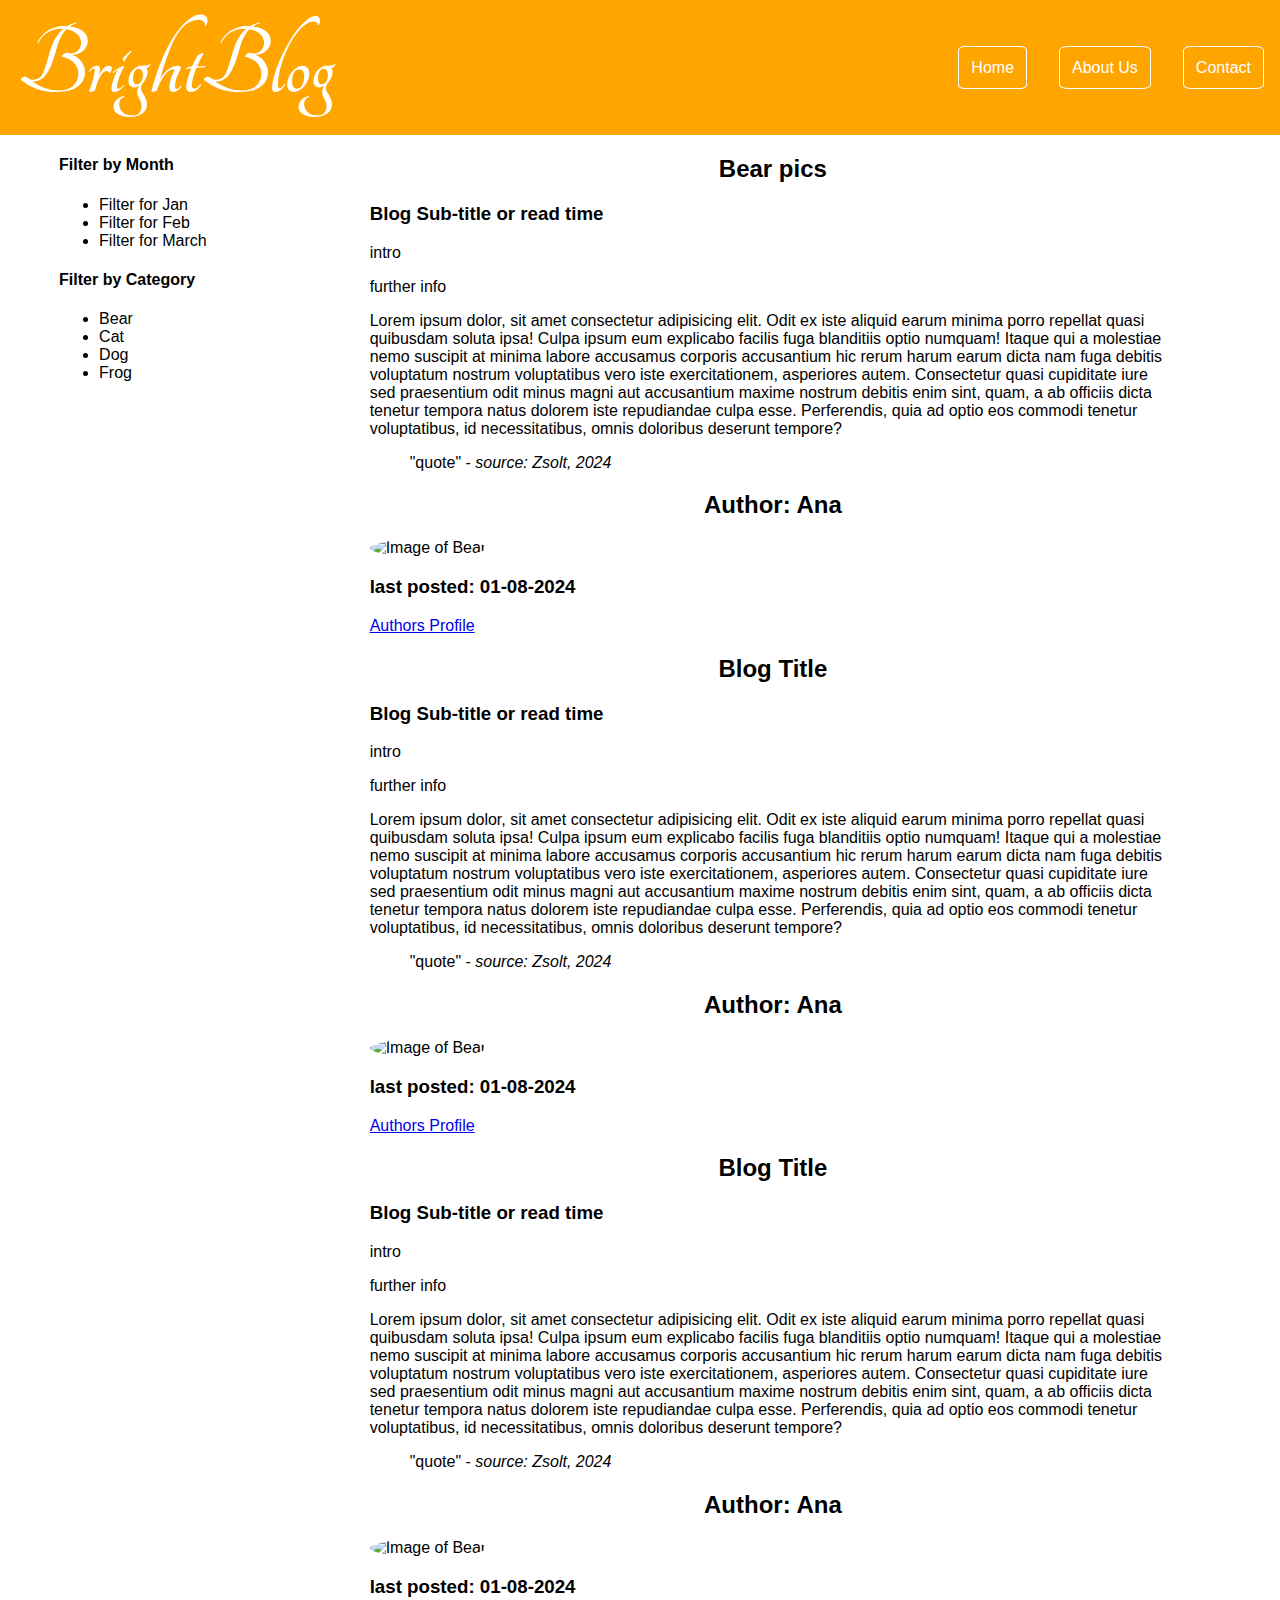
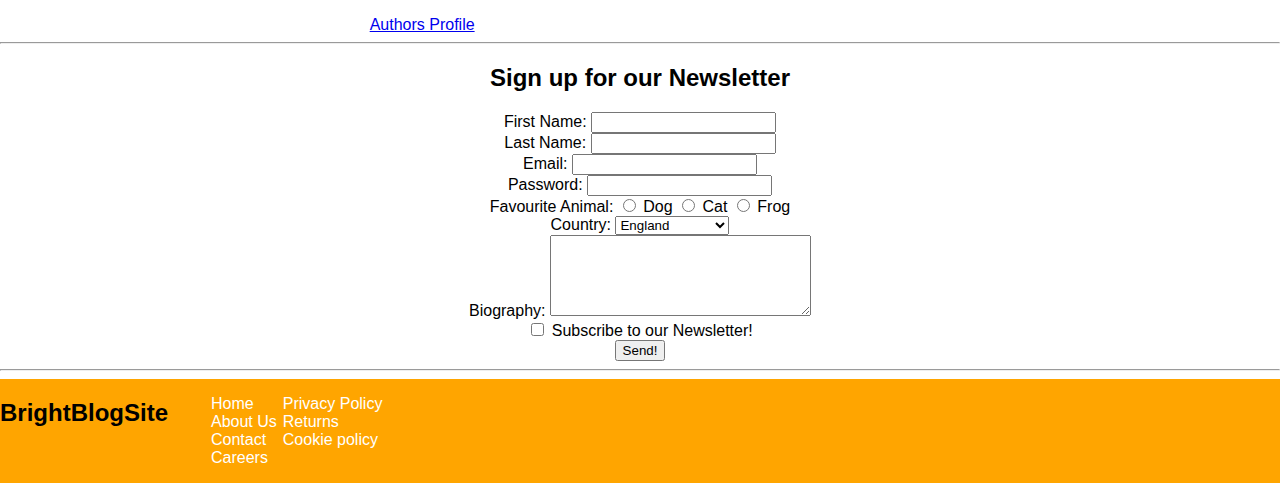
==== index.html @ 81cf3d9e "Update index.html" ====
<!DOCTYPE html>
<html lang="en">
<head>
    <link rel="stylesheet" href="style.css">
    <script src="app.js"></script>
    <link rel="stylesheet"
          href="https://fonts.googleapis.com/css?family=Tangerine">
    <meta charset="UTF-8">
    <meta name="viewport" content="width=device-width, initial-scale=1.0">
    <title>BrightBlog</title>
</head>
<body>
    <header id="main-header">
        <h1 id="logo">BrightBlog</h1>
        <nav>
            <ul id="navul">
                <li><a href="" class="navbutton">Home</a></li>
                <li><a href=""class="navbutton">About Us</a></li>
                <li><a href="" class="navbutton">Contact</a></li>
            </ul>
        </nav>
    </header>
    <main>
        <div id="main-content">
            <aside>
            
                <section>
                    <h4>Filter by Month</h4>
                    <nav>
                        <ul>
                            <li><a href=""></a>Filter for Jan</li>
                            <li><a href=""></a>Filter for Feb</li>
                            <li><a href=""></a>Filter for March</li>
                        </ul>
                    </nav>
                </section>
                <section>
                    <h4>Filter by Category</h4>
                    <nav>
                        <ul>
                            <li><a href=""></a>Bear</li>
                            <li><a href=""></a>Cat</li>
                            <li><a href=""></a>Dog</li>
                            <li><a href=""></a>Frog</li>
                        </ul>
                    </nav>
                </section>
            </aside>
            <div>
                <article>
                    <header>
                       <!-- Articles header goes here -->
                        <h2>Bear pics</h2>
                        <h3>Blog Sub-title or read time</h3>
                    </header>
                    <main>
                        <p>intro</p>
                        <p>further info</p>
                        <p>Lorem ipsum dolor, sit amet consectetur adipisicing elit. Odit ex iste aliquid earum minima porro repellat quasi quibusdam soluta ipsa! Culpa ipsum eum explicabo facilis fuga blanditiis optio numquam! Itaque qui a molestiae nemo suscipit at minima labore accusamus corporis accusantium hic rerum harum earum dicta nam fuga debitis voluptatum nostrum voluptatibus vero iste exercitationem, asperiores autem. Consectetur quasi cupiditate iure sed praesentium odit minus magni aut accusantium maxime nostrum debitis enim sint, quam, a ab officiis dicta tenetur tempora natus dolorem iste repudiandae culpa esse. Perferendis, quia ad optio eos commodi tenetur voluptatibus, id necessitatibus, omnis doloribus deserunt tempore?</p>
                        <blockquote>
                            "quote" - <cite>source: Zsolt, 2024</cite>
                        </blockquote>
                    </main>
                    <footer>
                        <h2>Author: Ana</h2>
                        <img src="https://placebear.com/g/100/100" alt="Image of Bear">
                        <h3>last posted: 01-08-2024</h3>
                        <a href="https://www.amazon.co.uk/ref=nav_logo"target="_blank">Authors Profile</a>
                    </footer>
                </article>
                <article>
                    <header>
                       <!-- Articles header goes here -->
                        <h2>Blog Title</h2>
                        <h3>Blog Sub-title or read time</h3>
                    </header>
                    <main>
                        <p>intro</p>
                        <p>further info</p>
                        <p>Lorem ipsum dolor, sit amet consectetur adipisicing elit. Odit ex iste aliquid earum minima porro repellat quasi quibusdam soluta ipsa! Culpa ipsum eum explicabo facilis fuga blanditiis optio numquam! Itaque qui a molestiae nemo suscipit at minima labore accusamus corporis accusantium hic rerum harum earum dicta nam fuga debitis voluptatum nostrum voluptatibus vero iste exercitationem, asperiores autem. Consectetur quasi cupiditate iure sed praesentium odit minus magni aut accusantium maxime nostrum debitis enim sint, quam, a ab officiis dicta tenetur tempora natus dolorem iste repudiandae culpa esse. Perferendis, quia ad optio eos commodi tenetur voluptatibus, id necessitatibus, omnis doloribus deserunt tempore?</p>
                        <blockquote>
                            "quote" - <cite>source: Zsolt, 2024</cite>
                        </blockquote>
                    </main>
                    <footer>
                        <h2>Author: Ana</h2>
                        <img src="https://placebear.com/g/100/100" alt="Image of Bear">
                        <h3>last posted: 01-08-2024</h3>
                        <a href="https://www.amazon.co.uk/ref=nav_logo"target="_blank">Authors Profile</a>
                    </footer>
                </article>
                <article>
                    <header>
                       <!-- Articles header goes here -->
                        <h2>Blog Title</h2>
                        <h3>Blog Sub-title or read time</h3>
                    </header>
                    <main>
                        <p>intro</p>
                        <p>further info</p>
                        <p>Lorem ipsum dolor, sit amet consectetur adipisicing elit. Odit ex iste aliquid earum minima porro repellat quasi quibusdam soluta ipsa! Culpa ipsum eum explicabo facilis fuga blanditiis optio numquam! Itaque qui a molestiae nemo suscipit at minima labore accusamus corporis accusantium hic rerum harum earum dicta nam fuga debitis voluptatum nostrum voluptatibus vero iste exercitationem, asperiores autem. Consectetur quasi cupiditate iure sed praesentium odit minus magni aut accusantium maxime nostrum debitis enim sint, quam, a ab officiis dicta tenetur tempora natus dolorem iste repudiandae culpa esse. Perferendis, quia ad optio eos commodi tenetur voluptatibus, id necessitatibus, omnis doloribus deserunt tempore?</p>
                        <blockquote>
                            "quote" - <cite>source: Zsolt, 2024</cite>
                        </blockquote>
                    </main>
                    <footer>
                        <h2>Author: Ana</h2>
                        <img src="https://placebear.com/g/100/100" alt="Image of Bear">
                        <h3>last posted: 01-08-2024</h3>
                        <a href="https://www.amazon.co.uk/ref=nav_logo"target="_blank">Authors Profile</a>
                    </footer>
                </article>
            </div>
           

        </div>
        
        <hr> 
        <h2>Sign up for our Newsletter</h2>
        <form action="" method="">
            <label for="First_Name">First Name:</label>
            <input type="text" id="First_Name" name="first_name" required>
            <br>
            <label for="Last_Name">Last Name:</label>
            <input type="text" id="Last_Name" name="last_name" required>
            <br>
            <label for="Email">Email:</label>
            <input type="email" id="Email" name="Email" required>
            <br>
            <label for="password">Password:</label>
            <input type="password" name="password" id="password">
            <br>
            <label for="fav_animal">Favourite Animal:</label>
            <input type="radio" name="fav_animal" id="dog" value="dog">
            <label for="dog">Dog</label> 
            <input type="radio" name="fav_animal" id="Cat" value="Cat">
            <label for="Cat">Cat</label> 
            <input type="radio" name="fav_animal" id="Frog" value="Frog">
            <label for="Frog">Frog</label> 
            <br>
            <label for="country">Country:</label>
            <select name="country" id="country">
                <option value="england">England</option>
                <option value="Scotland">Scotland</option>
                <option value="wales">Wales</option>
                <option value="northern_island">Northern Island</option>
            </select>
            <br>
            <label for="bio">Biography:</label>
            <textarea name="bio" id="bio" cols="30" rows="5"></textarea>
            <br>
            <input type="checkbox" id="subscribe" name="subscribe">
            <label for="subscribe">Subscribe to our Newsletter!</label>
            <br>
            <input type="submit" value="Send!">
        </form>
        <hr>
    </main>    

    <footer>
        <h2>BrightBlogSite</h2>
        <section>
            <nav>
                <ul id="footer_ul">
                    <div> 
                        <li><a href="">Home</a></li>
                        <li><a href="">About Us</a></li>
                        <li><a href="">Contact</a></li>
                        <li><a href="">Careers</a></li>
                    </div>
                   <div>
                        <li><a href="">Privacy Policy</a></li>
                        <li><a href="">Returns</a></li>
                        <li><a href="">Cookie policy</a></li>
                    </div>
                    
                </ul>
            </nav>
        </section>
    </footer>
</body>
</html>
---- style.css ----
#logo{
    margin: 0px 10px;
    padding: 8px;
    font-family: 'Tangerine';
    font-size: 8vw;
    width: 30%;
    border-radius: 50%;

}


body {
   
    font-family: Arial, Helvetica, sans-serif;
    margin: 0px;
}

body > header {
    background-color: orange;
    color: white;
    display: flex;
    height: 15vh;
    align-items: center;
    justify-content: space-between;

}
body > header > nav > ul {
    list-style: none;
    text-decoration: none;
    display: flex;

}
#navul > li > a{
    
    padding: 12px;
    margin: 16px;
    border: 1px solid white;
    border-radius: 10%;

}


.navbutton {
    color: white;
    text-decoration: none;
}
body > main  article {
    width: 90%;
    margin: auto;
}

#main-content {
    display: flex;
    justify-content: space-around;
}

#main-content > div {
    width: 70%;
}

img{
    border-radius: 100%;
}

form {
    
    text-align: center;
}

h2 {
    text-align: center;
}

body > footer {
    background-color: orange;
    display: flex;

}

#footer_ul {
    display: flex;
    list-style: none;
    
   

}

#footer_ul > div > li > a {
    padding: 3px;
    color: white;
    text-decoration: none;

}
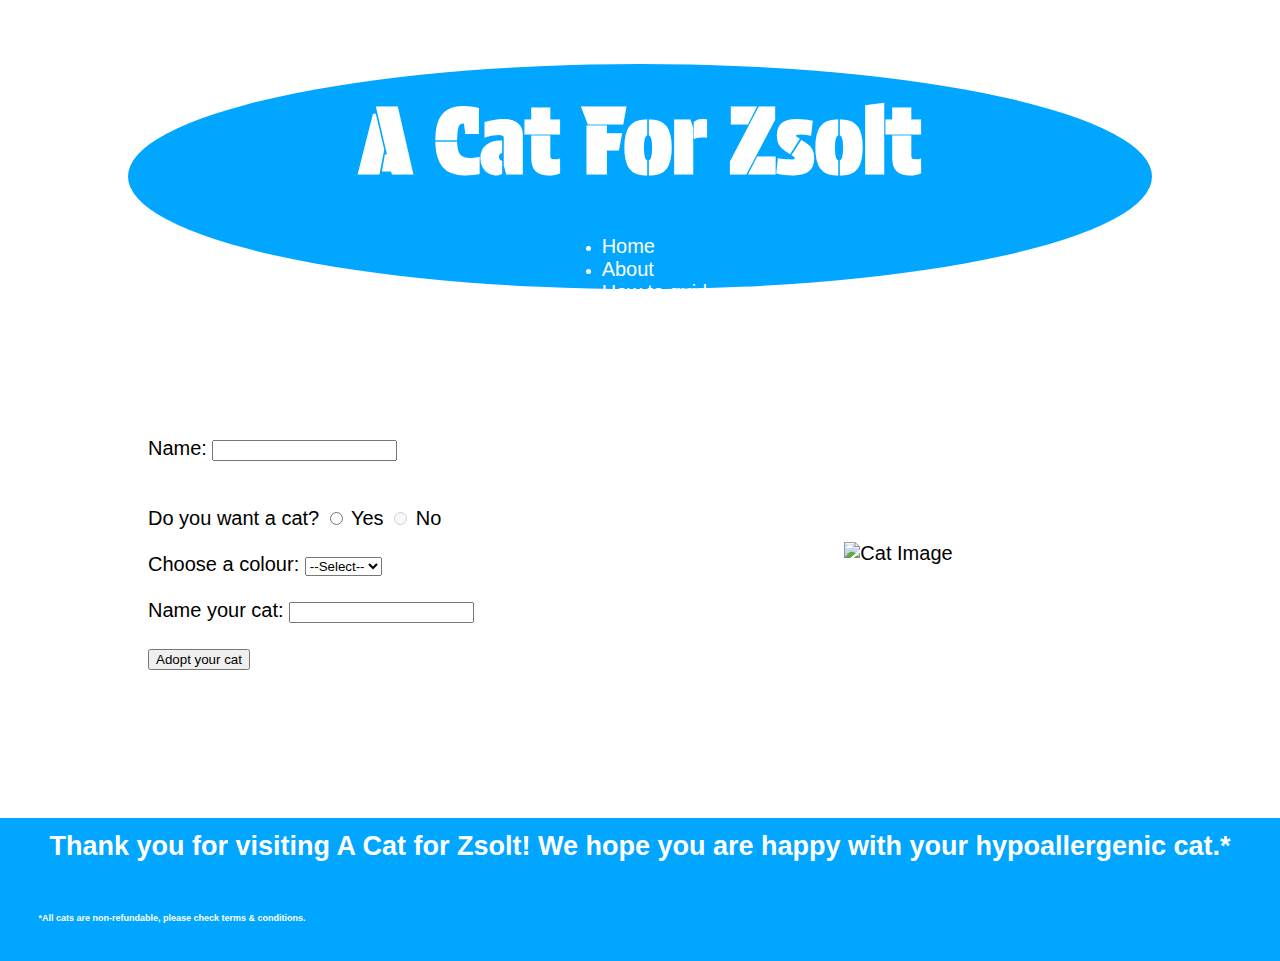
==== commit 45aff646: "Update index.html" ====
--- a/index.html
+++ b/index.html
@@ -2,181 +2,74 @@
 <html lang="en">
 <head>
     <link rel="stylesheet" href="style.css">
+    <link href="https://fonts.googleapis.com/css2?family=Protest+Guerrilla&display=swap" rel="stylesheet">
     <script src="app.js"></script>
-    <link rel="stylesheet"
-          href="https://fonts.googleapis.com/css?family=Tangerine">
     <meta charset="UTF-8">
     <meta name="viewport" content="width=device-width, initial-scale=1.0">
-    <title>BrightBlog</title>
+    <title>A cat for Zsolt</title>
 </head>
 <body>
-    <header id="main-header">
-        <h1 id="logo">BrightBlog</h1>
-        <nav>
-            <ul id="navul">
-                <li><a href="" class="navbutton">Home</a></li>
-                <li><a href=""class="navbutton">About Us</a></li>
-                <li><a href="" class="navbutton">Contact</a></li>
+    <header>
+        <h1>A Cat For Zsolt</h1>
+        <nav id="home">
+            <ul>
+                <li><a href="">Home</a></li>
+                <li><a href="">About</a></li>
+                <li><a href="">How to guide</a></li>
             </ul>
         </nav>
     </header>
     <main>
-        <div id="main-content">
-            <aside>
-            
-                <section>
-                    <h4>Filter by Month</h4>
-                    <nav>
-                        <ul>
-                            <li><a href=""></a>Filter for Jan</li>
-                            <li><a href=""></a>Filter for Feb</li>
-                            <li><a href=""></a>Filter for March</li>
-                        </ul>
-                    </nav>
-                </section>
-                <section>
-                    <h4>Filter by Category</h4>
-                    <nav>
-                        <ul>
-                            <li><a href=""></a>Bear</li>
-                            <li><a href=""></a>Cat</li>
-                            <li><a href=""></a>Dog</li>
-                            <li><a href=""></a>Frog</li>
-                        </ul>
-                    </nav>
-                </section>
-            </aside>
-            <div>
-                <article>
-                    <header>
-                       <!-- Articles header goes here -->
-                        <h2>Bear pics</h2>
-                        <h3>Blog Sub-title or read time</h3>
-                    </header>
-                    <main>
-                        <p>intro</p>
-                        <p>further info</p>
-                        <p>Lorem ipsum dolor, sit amet consectetur adipisicing elit. Odit ex iste aliquid earum minima porro repellat quasi quibusdam soluta ipsa! Culpa ipsum eum explicabo facilis fuga blanditiis optio numquam! Itaque qui a molestiae nemo suscipit at minima labore accusamus corporis accusantium hic rerum harum earum dicta nam fuga debitis voluptatum nostrum voluptatibus vero iste exercitationem, asperiores autem. Consectetur quasi cupiditate iure sed praesentium odit minus magni aut accusantium maxime nostrum debitis enim sint, quam, a ab officiis dicta tenetur tempora natus dolorem iste repudiandae culpa esse. Perferendis, quia ad optio eos commodi tenetur voluptatibus, id necessitatibus, omnis doloribus deserunt tempore?</p>
-                        <blockquote>
-                            "quote" - <cite>source: Zsolt, 2024</cite>
-                        </blockquote>
-                    </main>
-                    <footer>
-                        <h2>Author: Ana</h2>
-                        <img src="https://placebear.com/g/100/100" alt="Image of Bear">
-                        <h3>last posted: 01-08-2024</h3>
-                        <a href="https://www.amazon.co.uk/ref=nav_logo"target="_blank">Authors Profile</a>
-                    </footer>
-                </article>
-                <article>
-                    <header>
-                       <!-- Articles header goes here -->
-                        <h2>Blog Title</h2>
-                        <h3>Blog Sub-title or read time</h3>
-                    </header>
-                    <main>
-                        <p>intro</p>
-                        <p>further info</p>
-                        <p>Lorem ipsum dolor, sit amet consectetur adipisicing elit. Odit ex iste aliquid earum minima porro repellat quasi quibusdam soluta ipsa! Culpa ipsum eum explicabo facilis fuga blanditiis optio numquam! Itaque qui a molestiae nemo suscipit at minima labore accusamus corporis accusantium hic rerum harum earum dicta nam fuga debitis voluptatum nostrum voluptatibus vero iste exercitationem, asperiores autem. Consectetur quasi cupiditate iure sed praesentium odit minus magni aut accusantium maxime nostrum debitis enim sint, quam, a ab officiis dicta tenetur tempora natus dolorem iste repudiandae culpa esse. Perferendis, quia ad optio eos commodi tenetur voluptatibus, id necessitatibus, omnis doloribus deserunt tempore?</p>
-                        <blockquote>
-                            "quote" - <cite>source: Zsolt, 2024</cite>
-                        </blockquote>
-                    </main>
-                    <footer>
-                        <h2>Author: Ana</h2>
-                        <img src="https://placebear.com/g/100/100" alt="Image of Bear">
-                        <h3>last posted: 01-08-2024</h3>
-                        <a href="https://www.amazon.co.uk/ref=nav_logo"target="_blank">Authors Profile</a>
-                    </footer>
-                </article>
-                <article>
-                    <header>
-                       <!-- Articles header goes here -->
-                        <h2>Blog Title</h2>
-                        <h3>Blog Sub-title or read time</h3>
-                    </header>
-                    <main>
-                        <p>intro</p>
-                        <p>further info</p>
-                        <p>Lorem ipsum dolor, sit amet consectetur adipisicing elit. Odit ex iste aliquid earum minima porro repellat quasi quibusdam soluta ipsa! Culpa ipsum eum explicabo facilis fuga blanditiis optio numquam! Itaque qui a molestiae nemo suscipit at minima labore accusamus corporis accusantium hic rerum harum earum dicta nam fuga debitis voluptatum nostrum voluptatibus vero iste exercitationem, asperiores autem. Consectetur quasi cupiditate iure sed praesentium odit minus magni aut accusantium maxime nostrum debitis enim sint, quam, a ab officiis dicta tenetur tempora natus dolorem iste repudiandae culpa esse. Perferendis, quia ad optio eos commodi tenetur voluptatibus, id necessitatibus, omnis doloribus deserunt tempore?</p>
-                        <blockquote>
-                            "quote" - <cite>source: Zsolt, 2024</cite>
-                        </blockquote>
-                    </main>
-                    <footer>
-                        <h2>Author: Ana</h2>
-                        <img src="https://placebear.com/g/100/100" alt="Image of Bear">
-                        <h3>last posted: 01-08-2024</h3>
-                        <a href="https://www.amazon.co.uk/ref=nav_logo"target="_blank">Authors Profile</a>
-                    </footer>
-                </article>
+        <div id="container">
+            <div id="form_container">
+        
+                <form action="" method="" id="myform">
+                    <div>
+                        <label for="nameField">Name:</label>
+                        <input type="text" id="nameField" name="nameField" required>
+                    </div>
+                    <br><br>
+                    <label for="want_cat">Do you want a cat?</label>
+                    <input type="radio" name="want_cat" id="y" value="y">
+                    <label for="y">Yes</label> 
+                    <input type="radio" name="want_cat" id="n" value="n" disabled>
+                    <label for="n">No</label> 
+                    <br><br>
+                    <!-- <label for="colour">What colour cat?</label>
+                    <input type="radio" name="colour" id="black" value="black">
+                    <label for="black">Black</label> 
+                    <input type="radio" name="colour" id="grey" value="grey">
+                    <label for="grey">Grey</label> 
+                    <input type="radio" name="colour" id="orange" value="orange">
+                    <label for="orange">Orange</label> 
+                    <input type="radio" name="colour" id="surprise" value="surprise">
+                    <label for="surprise">Surprise Me</label>  -->
+                    <!-- <br> -->
+                    <label for="colourSelect">Choose a colour:</label>
+                    <select id="colourSelect">
+                        <option value="">--Select--</option>
+                        <option value="black">Black</option>
+                        <option value="grey">Grey</option>
+                        <option value="orange">Orange</option>
+                        <option value="surprise">Surprise</option>
+                    </select>
+                    <br><br>
+                    <label for="cat_name">Name your cat:</label>
+                    <input type="text" id="cat_name" name="cat_name" required>
+                    <br><br>
+                    <input type="submit" value="Adopt your cat">
+
+                </form>
             </div>
-           
-
+            <div id="image_container">
+                <img id="cat_img" src="" alt="Cat Image">
+                    
+            </div>
         </div>
-        
-        <hr> 
-        <h2>Sign up for our Newsletter</h2>
-        <form action="" method="">
-            <label for="First_Name">First Name:</label>
-            <input type="text" id="First_Name" name="first_name" required>
-            <br>
-            <label for="Last_Name">Last Name:</label>
-            <input type="text" id="Last_Name" name="last_name" required>
-            <br>
-            <label for="Email">Email:</label>
-            <input type="email" id="Email" name="Email" required>
-            <br>
-            <label for="password">Password:</label>
-            <input type="password" name="password" id="password">
-            <br>
-            <label for="fav_animal">Favourite Animal:</label>
-            <input type="radio" name="fav_animal" id="dog" value="dog">
-            <label for="dog">Dog</label> 
-            <input type="radio" name="fav_animal" id="Cat" value="Cat">
-            <label for="Cat">Cat</label> 
-            <input type="radio" name="fav_animal" id="Frog" value="Frog">
-            <label for="Frog">Frog</label> 
-            <br>
-            <label for="country">Country:</label>
-            <select name="country" id="country">
-                <option value="england">England</option>
-                <option value="Scotland">Scotland</option>
-                <option value="wales">Wales</option>
-                <option value="northern_island">Northern Island</option>
-            </select>
-            <br>
-            <label for="bio">Biography:</label>
-            <textarea name="bio" id="bio" cols="30" rows="5"></textarea>
-            <br>
-            <input type="checkbox" id="subscribe" name="subscribe">
-            <label for="subscribe">Subscribe to our Newsletter!</label>
-            <br>
-            <input type="submit" value="Send!">
-        </form>
-        <hr>
-    </main>    
-
+    </main>
     <footer>
-        <h2>BrightBlogSite</h2>
-        <section>
-            <nav>
-                <ul id="footer_ul">
-                    <div> 
-                        <li><a href="">Home</a></li>
-                        <li><a href="">About Us</a></li>
-                        <li><a href="">Contact</a></li>
-                        <li><a href="">Careers</a></li>
-                    </div>
-                   <div>
-                        <li><a href="">Privacy Policy</a></li>
-                        <li><a href="">Returns</a></li>
-                        <li><a href="">Cookie policy</a></li>
-                    </div>
-                    
-                </ul>
-            </nav>
-        </section>
-    </footer>
+        <h2>Thank you for visiting A Cat for Zsolt! We hope you are happy with your hypoallergenic cat.*</h2>
+        <h3>*All cats are non-refundable, please check terms & conditions.</h3>
+    </footer> 
 </body>
 </html>--- a/style.css
+++ b/style.css
@@ -1,96 +1,88 @@
-#logo{
-    margin: 0px 10px;
-    padding: 8px;
-    font-family: 'Tangerine';
-    font-size: 8vw;
-    width: 30%;
-    border-radius: 50%;
+h1 {
+    margin: 2% 3%;
+    padding: 3px;
+    font-family: "Protest Guerrilla", sans-serif;
+    font-size: 10vh;
+    text-align: center;
 
 }
-
-
-body {
-   
-    font-family: Arial, Helvetica, sans-serif;
-    margin: 0px;
-}
-
 body > header {
-    background-color: orange;
+    margin: 5% 10%;
+    background-color: rgb(0, 166, 255);
     color: white;
     display: flex;
-    height: 15vh;
+    height: 25vh;
     align-items: center;
-    justify-content: space-between;
-
-}
-body > header > nav > ul {
-    list-style: none;
-    text-decoration: none;
-    display: flex;
-
-}
-#navul > li > a{
-    
-    padding: 12px;
-    margin: 16px;
-    border: 1px solid white;
-    border-radius: 10%;
-
-}
-
-
-.navbutton {
-    color: white;
-    text-decoration: none;
-}
-body > main  article {
-    width: 90%;
-    margin: auto;
-}
-
-#main-content {
-    display: flex;
-    justify-content: space-around;
-}
-
-#main-content > div {
-    width: 70%;
-}
-
-img{
-    border-radius: 100%;
-}
-
-form {
-    
-    text-align: center;
-}
-
-h2 {
-    text-align: center;
-}
-
-body > footer {
-    background-color: orange;
-    display: flex;
-
-}
-
-#footer_ul {
-    display: flex;
-    list-style: none;
-    
+    justify-content: space-evenly;
+    border-radius: 50%;
+    flex-direction: column;
    
 
 }
 
-#footer_ul > div > li > a {
-    padding: 3px;
+#home > ul > li > a {
+    text-decoration: none;
+    list-style: none;
     color: white;
-    text-decoration: none;
+    font-family: Arial, sans-serif ;
+    font-size: 20px;
 
 }
 
+body {
+    margin: 0px;
+}
 
 
+main {
+    margin: 10%;
+    font-family: Arial, sans-serif ;
+    font-size: 20px;
+}
+
+#container {
+    display: flex; /* Align children side by side */
+    justify-content: center; /* Center the items horizontally */
+    align-items: stretch; /* Make sure items take up equal height */
+    gap: 10px; /* Space between the form and the image */
+  }
+  
+  #form_container,
+  #image_container {
+    flex: 1; /* Allow the form and image container to grow equally */
+    padding: 20px;
+    border-radius: 8px;
+  
+  }
+  
+  #image_container {
+    display: flex;
+    align-items: center;
+    justify-content: center;
+  }
+  
+  #cat_img {
+    max-width: 100%; /* Ensure the image fits within its container */
+    height: auto; /* Maintain aspect ratio */
+  }
+
+
+footer {
+    display: flex;
+    background-color: rgb(0, 166, 255);
+    color: white;
+    font-family: arial, sans-serif;
+    flex-direction: column;
+
+}
+
+h2 {
+    margin: 1%;
+    text-align: center;
+    font-size: 3vh;
+}
+
+h3 {
+    margin: 3%;
+    font-size: 1vh;
+}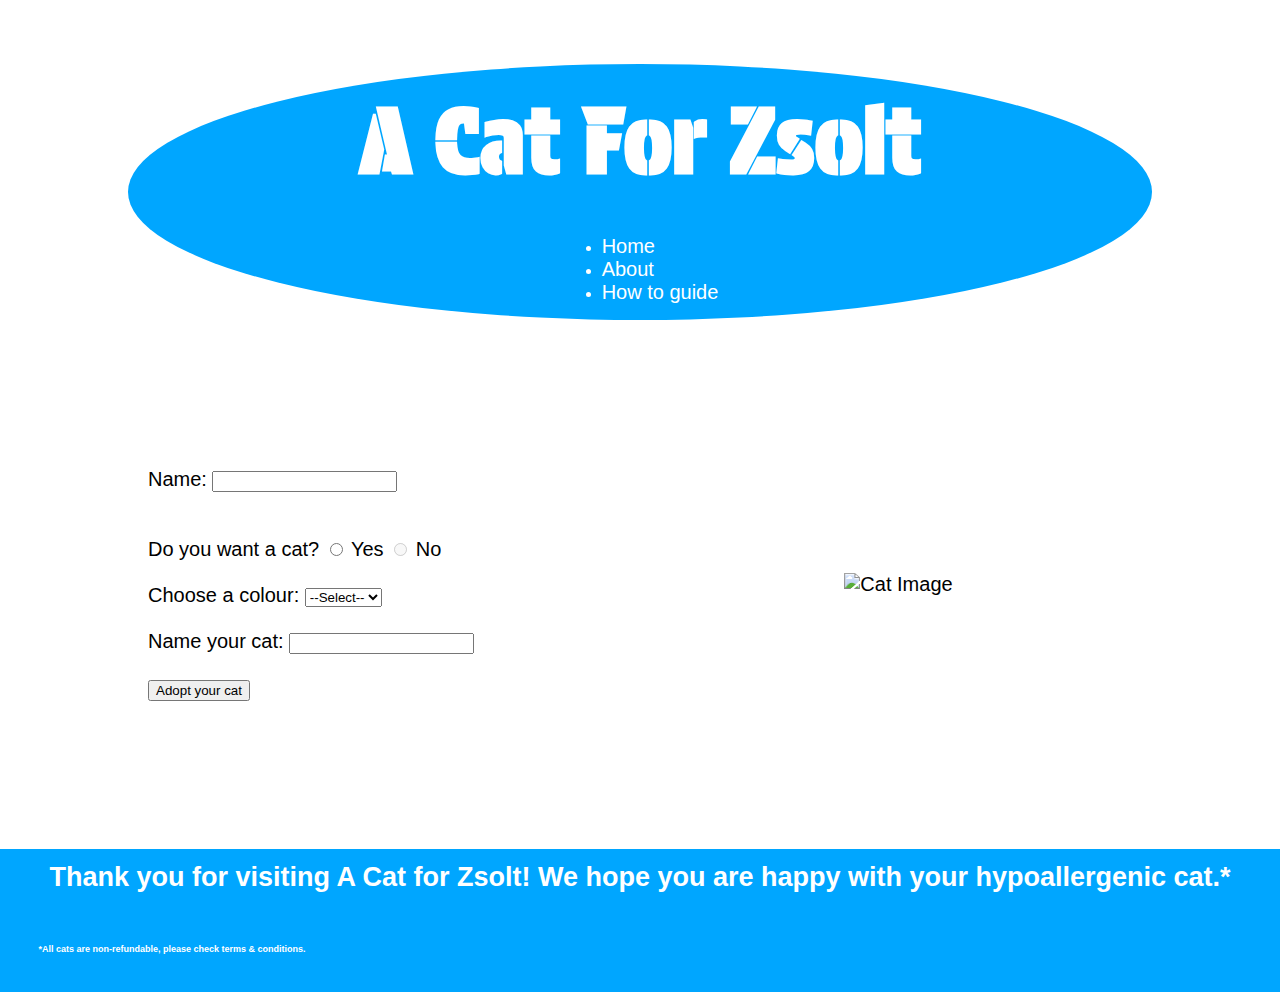
==== commit 62554b93: "main" ====
--- a/index.html
+++ b/index.html
@@ -13,7 +13,7 @@
         <h1>A Cat For Zsolt</h1>
         <nav id="home">
             <ul>
-                <li><a href="">Home</a></li>
+                <li><a href="https://arabella-dearhart.github.io/">Home</a></li>
                 <li><a href="">About</a></li>
                 <li><a href="">How to guide</a></li>
             </ul>
@@ -35,16 +35,6 @@
                     <input type="radio" name="want_cat" id="n" value="n" disabled>
                     <label for="n">No</label> 
                     <br><br>
-                    <!-- <label for="colour">What colour cat?</label>
-                    <input type="radio" name="colour" id="black" value="black">
-                    <label for="black">Black</label> 
-                    <input type="radio" name="colour" id="grey" value="grey">
-                    <label for="grey">Grey</label> 
-                    <input type="radio" name="colour" id="orange" value="orange">
-                    <label for="orange">Orange</label> 
-                    <input type="radio" name="colour" id="surprise" value="surprise">
-                    <label for="surprise">Surprise Me</label>  -->
-                    <!-- <br> -->
                     <label for="colourSelect">Choose a colour:</label>
                     <select id="colourSelect">
                         <option value="">--Select--</option>
--- a/style.css
+++ b/style.css
@@ -11,7 +11,7 @@
     background-color: rgb(0, 166, 255);
     color: white;
     display: flex;
-    height: 25vh;
+    height: 40%;
     align-items: center;
     justify-content: space-evenly;
     border-radius: 50%;
@@ -20,12 +20,14 @@
 
 }
 
+
 #home > ul > li > a {
     text-decoration: none;
     list-style: none;
     color: white;
     font-family: Arial, sans-serif ;
     font-size: 20px;
+
 
 }
 
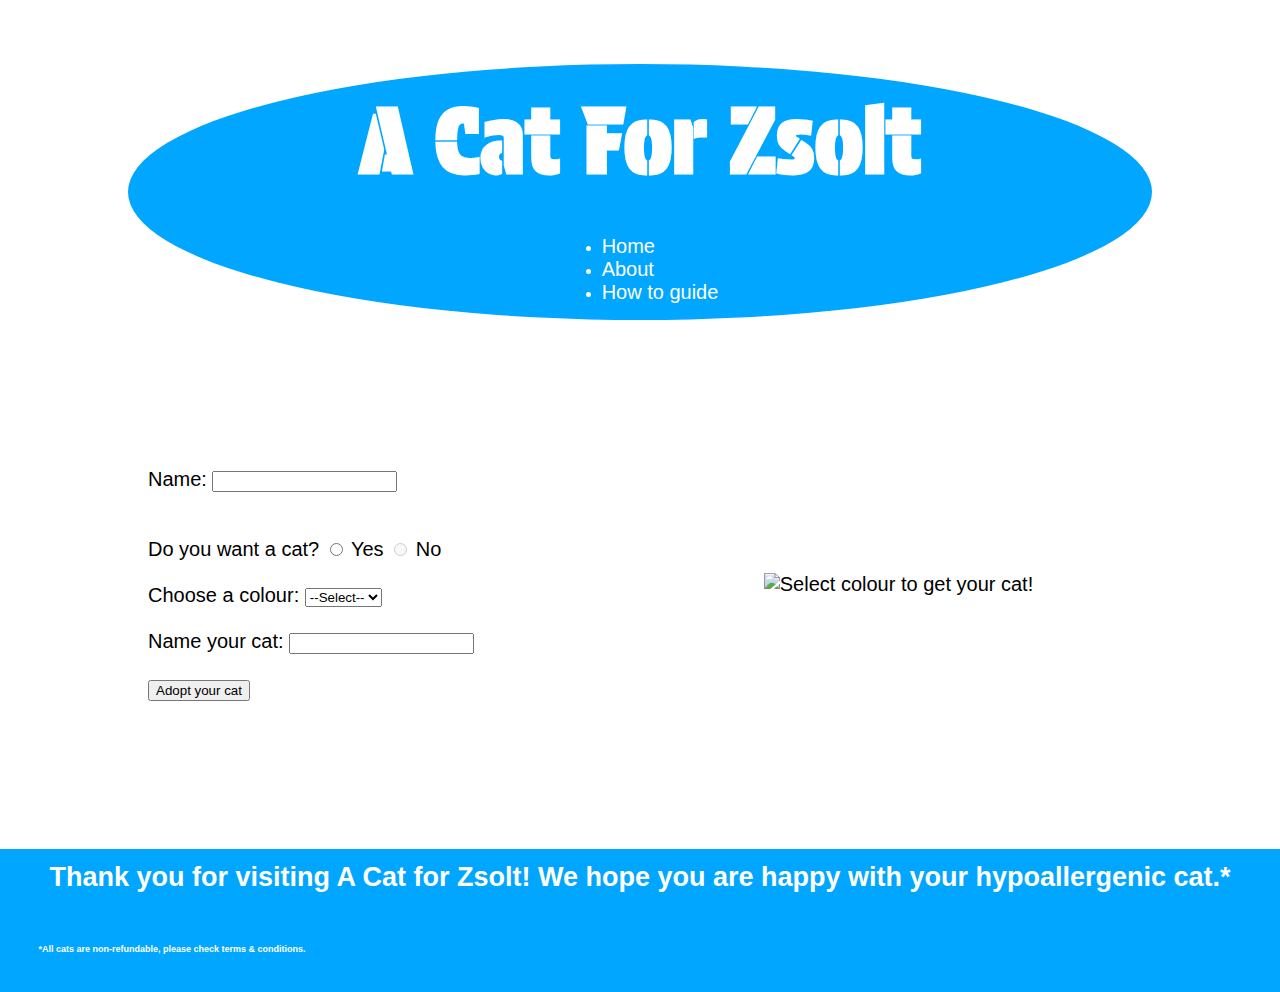
==== commit c5315299: "Update index.html" ====
--- a/index.html
+++ b/index.html
@@ -52,7 +52,7 @@
                 </form>
             </div>
             <div id="image_container">
-                <img id="cat_img" src="" alt="Cat Image">
+                <img id="cat_img" src="" alt="Select colour to get your cat!">
                     
             </div>
         </div>
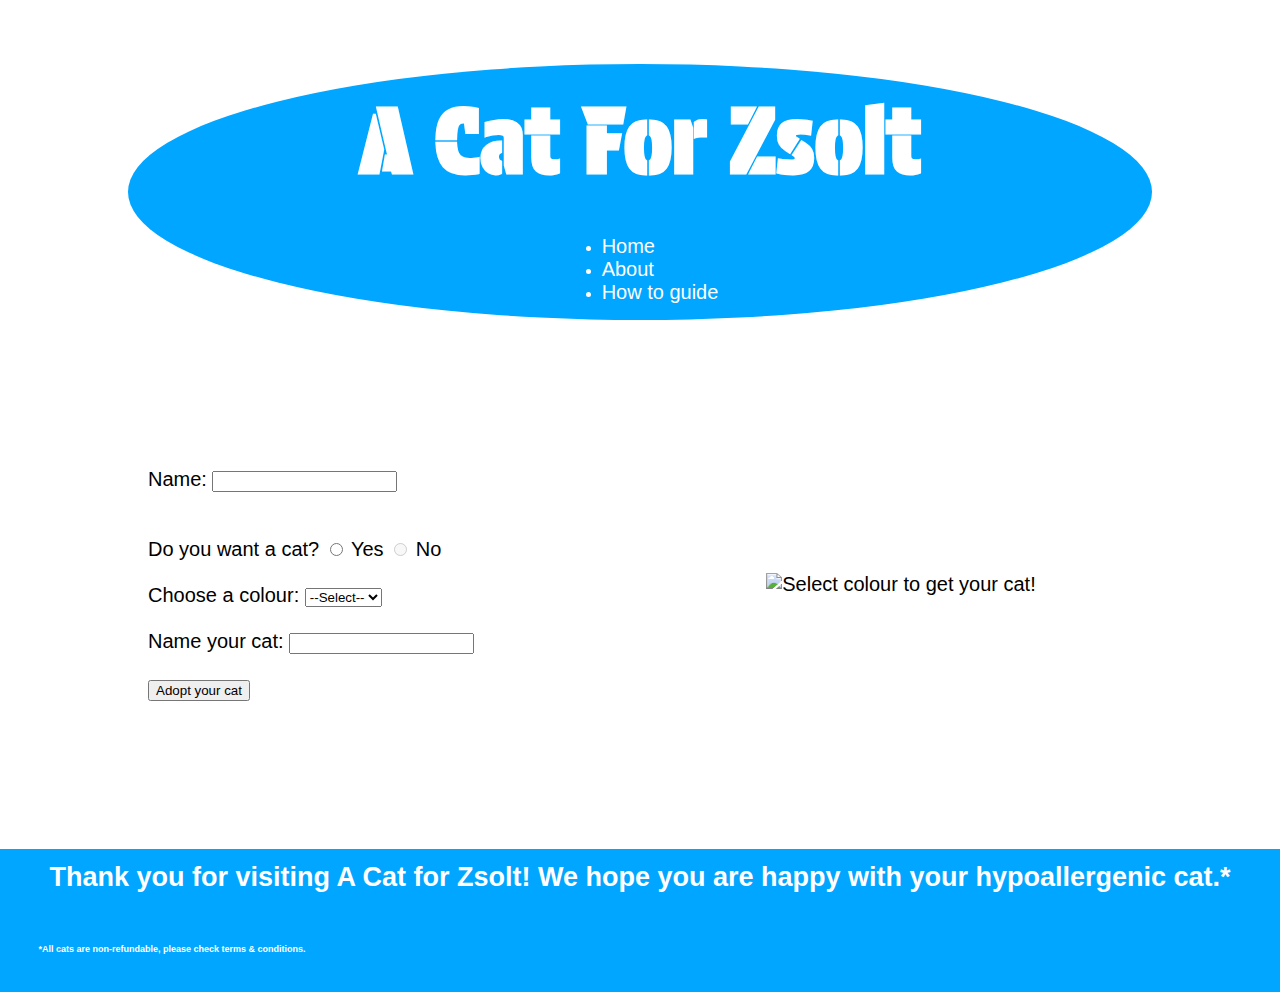
==== commit 25b8de71: "name" ====
--- a/index.html
+++ b/index.html
@@ -14,8 +14,8 @@
         <nav id="home">
             <ul>
                 <li><a href="https://arabella-dearhart.github.io/">Home</a></li>
-                <li><a href="">About</a></li>
-                <li><a href="">How to guide</a></li>
+                <li><a href="https://arabella-dearhart.github.io/about">About</a></li>
+                <li><a href="https://arabella-dearhart.github.io/how_to">How to guide</a></li>
             </ul>
         </nav>
     </header>
@@ -47,10 +47,10 @@
                     <label for="cat_name">Name your cat:</label>
                     <input type="text" id="cat_name" name="cat_name" required>
                     <br><br>
-                    <input type="submit" value="Adopt your cat">
-
+                    <input type="submit" onclick="displayText()" value="Adopt your cat">
                 </form>
             </div>
+            <div id="name_box" class="box"></div>
             <div id="image_container">
                 <img id="cat_img" src="" alt="Select colour to get your cat!">
                     
